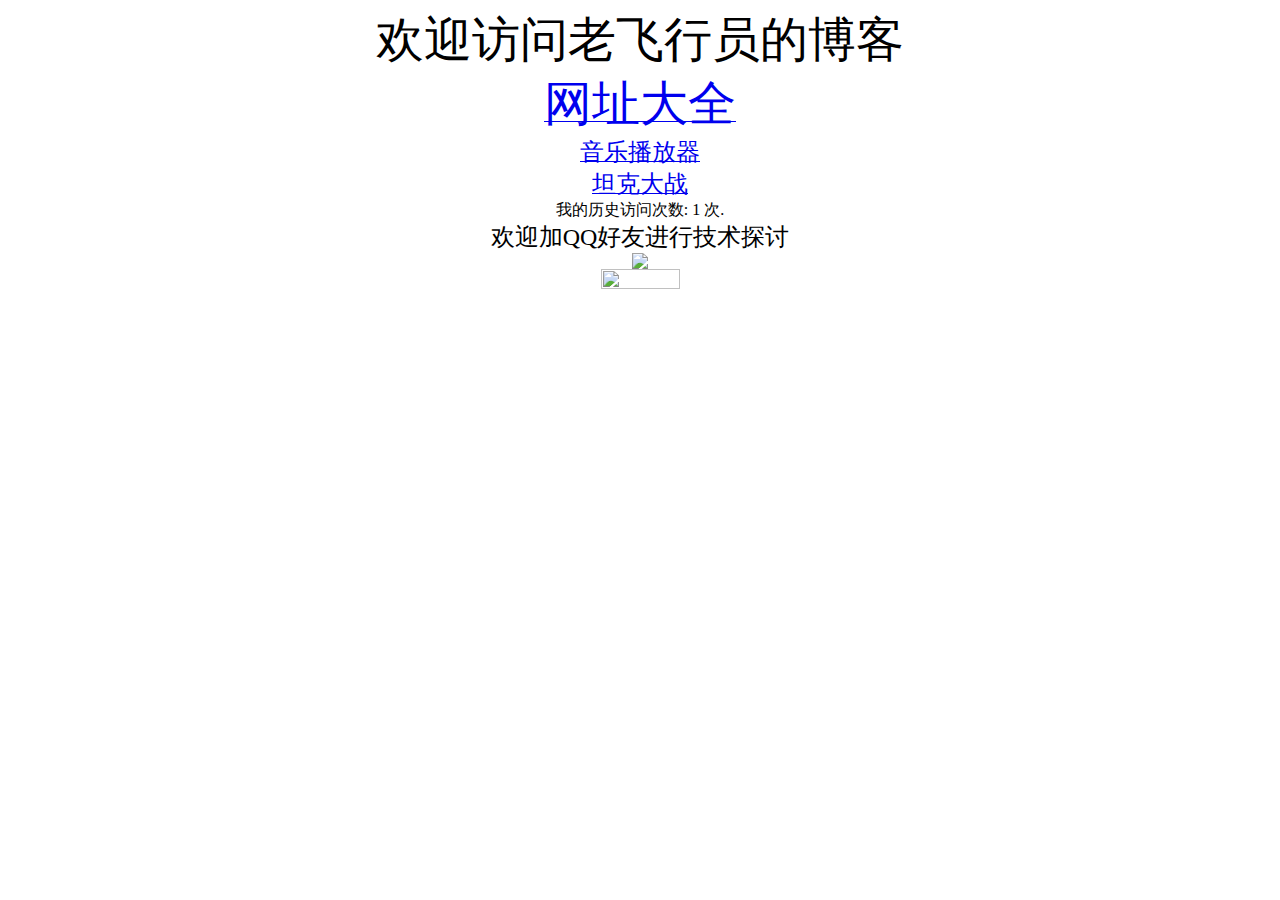
==== index.html @ ed2e6d3f "Update index.html" ====
<!DOCTYPE html PUBLIC "-//W3C//DTD XHTML 1.0 Transitional//EN" "http://www.w3.org/TR/xhtml1/DTD/xhtml1-transitional.dtd">
<html>
<head>
<link rel="shortcut icon" type="image/x-icon" href="http://www.uimaker.com/uploads/allimg/130425/1_130425102139_1.jpg">
<meta charset="utf-8">
<title>老飞行员</title>
<style type="text/css">   
body { 
            background-image: url("http://pic.58pic.com/58pic/13/76/46/14D58PIChIA_1024.jpg" );
			background-position: center;
            background-repeat: no-repeat;background-attachment: fixed;
			background-size: 100% 100%;
        }      
        </style>
<SCRIPT language=javascript> 
function mbar(sobj) { 
var docurl =sobj.options[sobj.selectedIndex].value; 
if (docurl != "") { 
open(docurl,'_blank'); 
sobj.selectedIndex=0; 
sobj.blur(); 
} 
} 
function touchend(document){
var obj = document.getElementByIdx_x('id');
obj.addEventListener('touchmove', function(event) {
     // 如果这个元素的位置内只有一个手指的话
    if (event.targetTouches.length == 1) {
　　　　 event.preventDefault();// 阻止浏览器默认事件，重要 
        var touch = event.targetTouches[0];
        // 把元素放在手指所在的位置
        obj.style.left = touch.pageX-50 + 'px';
        obj.style.top = touch.pageY-50 + 'px';
        }
}, false);}
</SCRIPT> 
</head>
<body> 
<center><font size="30"face="verdana">欢迎访问老飞行员的博客</font></center>
<center><a href="itmanlxd.github.io/URL/URL.html"><font size="15"face="verdana">网址大全</font></a></center>
<center><a href="itmanlxd.github.io/MusicPlayer/music.html" target="_blank"><font size="5"face="verdana">音乐播放器</font></a></center>
<center><a href="itmanlxd.github.io/Battle_City/game.html"><font size="5"face="verdana">坦克大战</font></a></center>
<center><script type="text/javascript">
if (localStorage.pagecount) 
    {
    localStorage.pagecount=Number(localStorage.pagecount) +1;
    }
else
    {
    localStorage.pagecount=1;
    }
document.write("我的历史访问次数: " + localStorage.pagecount + " 次.");
</script></center>
<center><font size="5"face="verdana">欢迎加QQ好友进行技术探讨</font></center>
<center><img src="itmanlxd.github.io/URL/1.jpg"></center>
<center><img src="itmanlxd.github.io/URL/qq.jpg" height="5%" width="25%"></center>
</body>
</html>
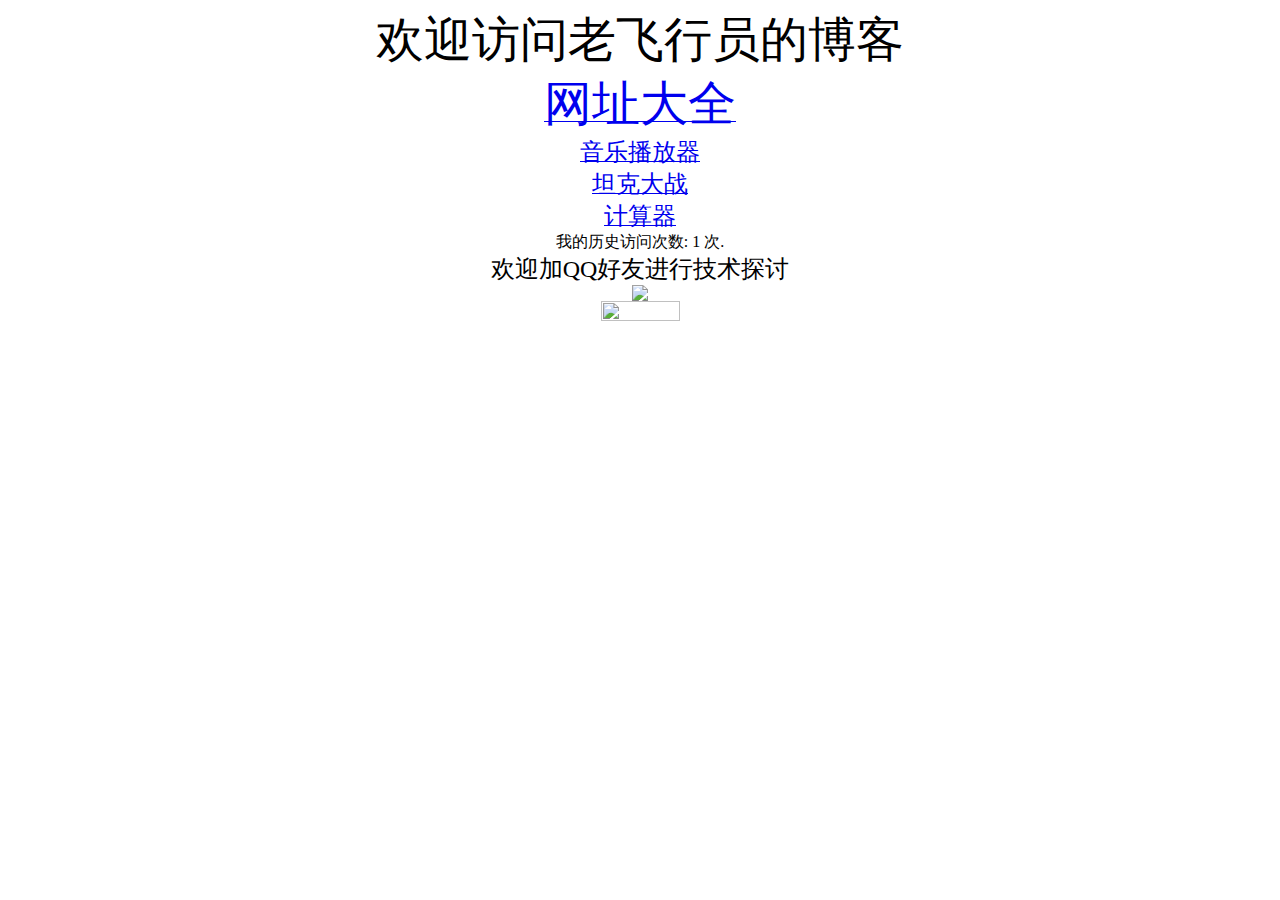
==== commit 1b19f682: "Update index.html" ====
--- a/index.html
+++ b/index.html
@@ -40,6 +40,7 @@
 <center><a href="itmanlxd.github.io/URL/URL.html"><font size="15"face="verdana">网址大全</font></a></center>
 <center><a href="itmanlxd.github.io/MusicPlayer/music.html" target="_blank"><font size="5"face="verdana">音乐播放器</font></a></center>
 <center><a href="itmanlxd.github.io/Battle_City/game.html"><font size="5"face="verdana">坦克大战</font></a></center>
+<center><a href="itmanlxd.github.io/calculator/calculator.html"><font size="5"face="verdana">计算器</font></a></center>	
 <center><script type="text/javascript">
 if (localStorage.pagecount) 
     {
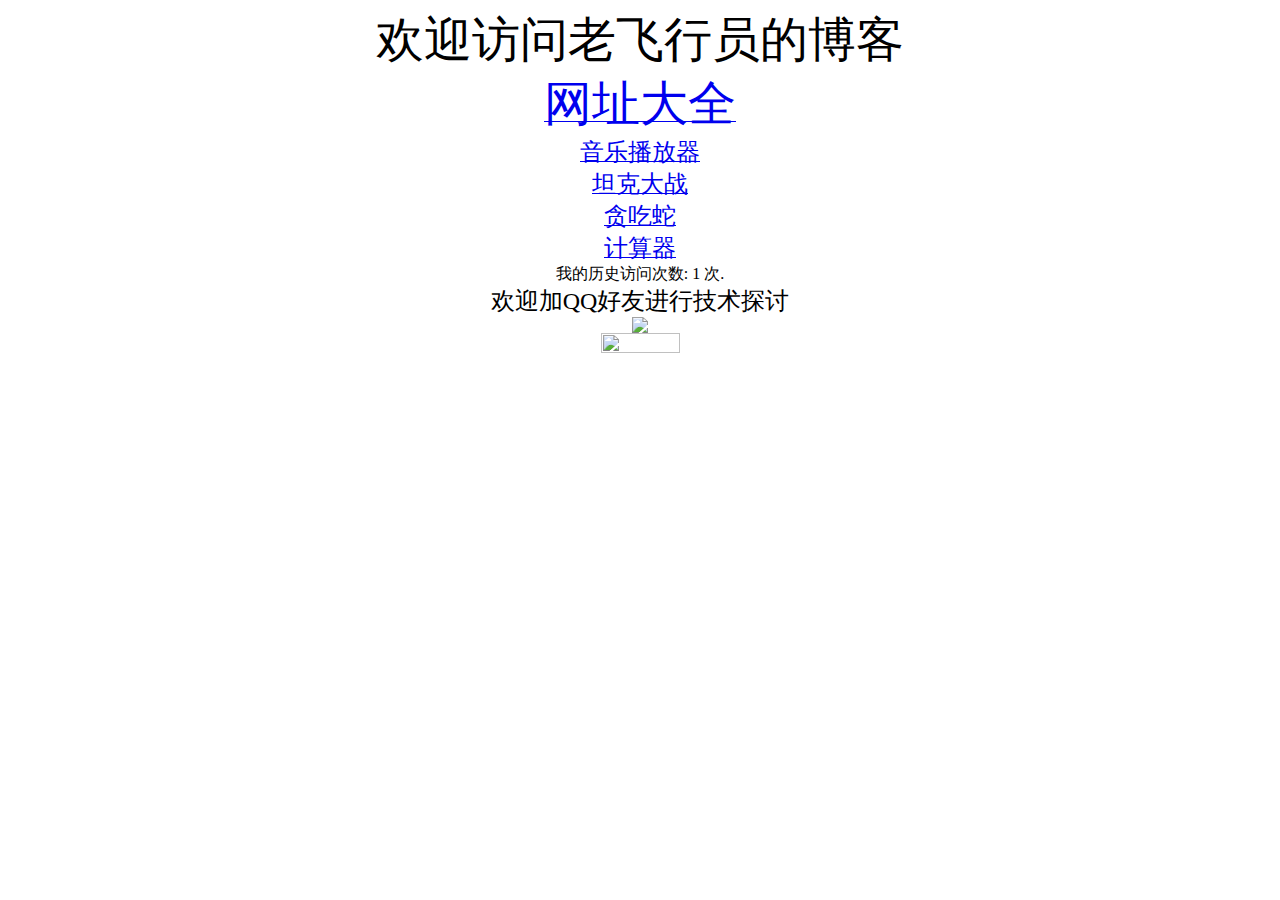
==== commit 69e8d8f8: "Update index.html" ====
--- a/index.html
+++ b/index.html
@@ -40,7 +40,8 @@
 <center><a href="itmanlxd.github.io/URL/URL.html"><font size="15"face="verdana">网址大全</font></a></center>
 <center><a href="itmanlxd.github.io/MusicPlayer/music.html" target="_blank"><font size="5"face="verdana">音乐播放器</font></a></center>
 <center><a href="itmanlxd.github.io/Battle_City/game.html"><font size="5"face="verdana">坦克大战</font></a></center>
-<center><a href="itmanlxd.github.io/calculator/calculator.html"><font size="5"face="verdana">计算器</font></a></center>	
+<center><a href="itmanlxd.github.io/RetroSnaker/snake.html"><font size="5"face="verdana">贪吃蛇</font></a></center>	
+<center><a href="itmanlxd.github.io/calculator/calc.html"><font size="5"face="verdana">计算器</font></a></center>	
 <center><script type="text/javascript">
 if (localStorage.pagecount) 
     {
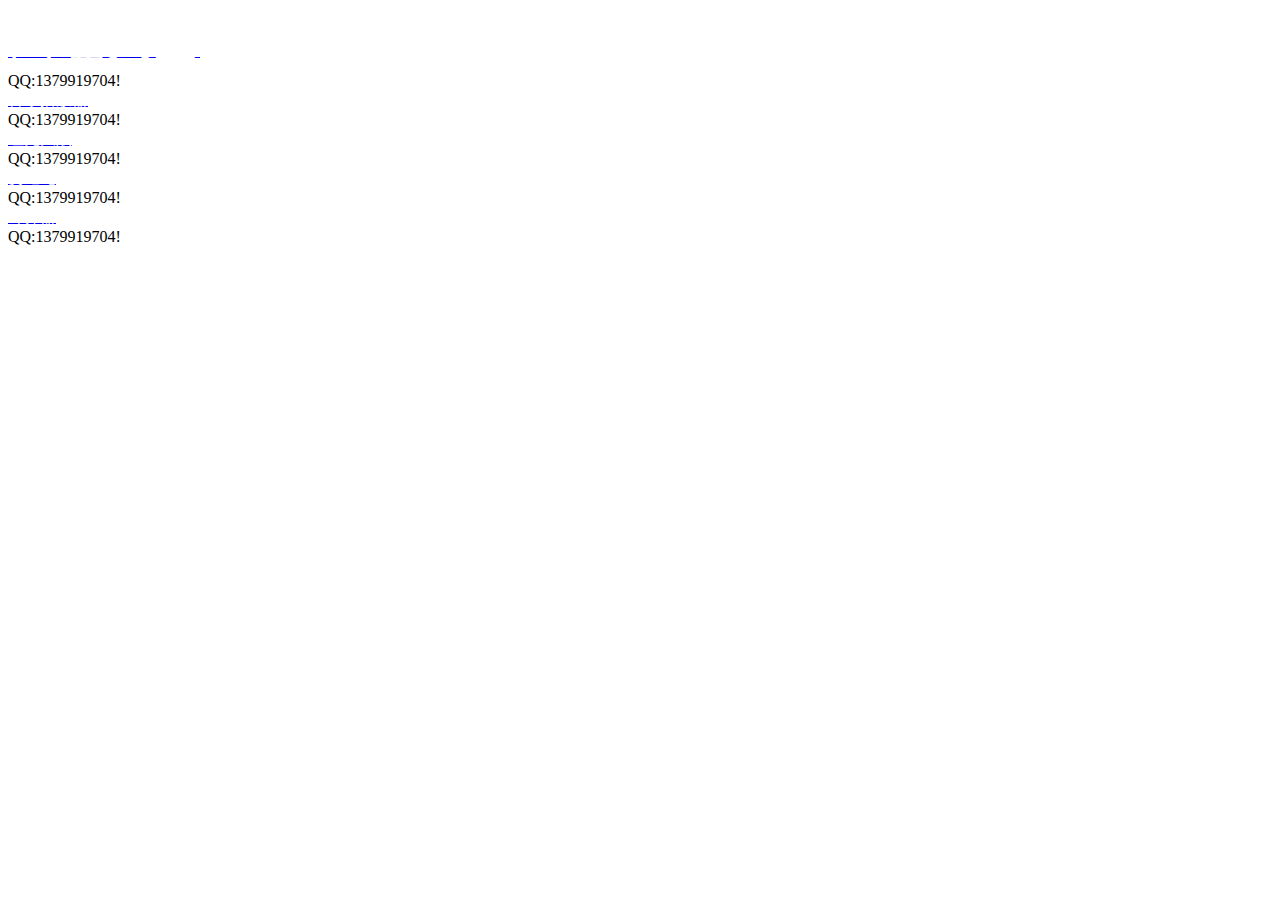
==== commit e7ea04aa: "Add files via upload" ====
--- a/index.html
+++ b/index.html
@@ -1,60 +1,287 @@
-<!DOCTYPE html PUBLIC "-//W3C//DTD XHTML 1.0 Transitional//EN" "http://www.w3.org/TR/xhtml1/DTD/xhtml1-transitional.dtd">
-<html>
-<head>
-<link rel="shortcut icon" type="image/x-icon" href="http://www.uimaker.com/uploads/allimg/130425/1_130425102139_1.jpg">
-<meta charset="utf-8">
-<title>老飞行员</title>
-<style type="text/css">   
-body { 
-            background-image: url("http://pic.58pic.com/58pic/13/76/46/14D58PIChIA_1024.jpg" );
-			background-position: center;
-            background-repeat: no-repeat;background-attachment: fixed;
-			background-size: 100% 100%;
-        }      
-        </style>
-<SCRIPT language=javascript> 
-function mbar(sobj) { 
-var docurl =sobj.options[sobj.selectedIndex].value; 
-if (docurl != "") { 
-open(docurl,'_blank'); 
-sobj.selectedIndex=0; 
-sobj.blur(); 
-} 
-} 
-function touchend(document){
-var obj = document.getElementByIdx_x('id');
-obj.addEventListener('touchmove', function(event) {
-     // 如果这个元素的位置内只有一个手指的话
-    if (event.targetTouches.length == 1) {
-　　　　 event.preventDefault();// 阻止浏览器默认事件，重要 
-        var touch = event.targetTouches[0];
-        // 把元素放在手指所在的位置
-        obj.style.left = touch.pageX-50 + 'px';
-        obj.style.top = touch.pageY-50 + 'px';
-        }
-}, false);}
-</SCRIPT> 
-</head>
-<body> 
-<center><font size="30"face="verdana">欢迎访问老飞行员的博客</font></center>
-<center><a href="itmanlxd.github.io/URL/URL.html"><font size="15"face="verdana">网址大全</font></a></center>
-<center><a href="itmanlxd.github.io/MusicPlayer/music.html" target="_blank"><font size="5"face="verdana">音乐播放器</font></a></center>
-<center><a href="itmanlxd.github.io/Battle_City/game.html"><font size="5"face="verdana">坦克大战</font></a></center>
-<center><a href="itmanlxd.github.io/RetroSnaker/snake.html"><font size="5"face="verdana">贪吃蛇</font></a></center>	
-<center><a href="itmanlxd.github.io/calculator/calc.html"><font size="5"face="verdana">计算器</font></a></center>	
-<center><script type="text/javascript">
-if (localStorage.pagecount) 
-    {
-    localStorage.pagecount=Number(localStorage.pagecount) +1;
-    }
-else
-    {
-    localStorage.pagecount=1;
-    }
-document.write("我的历史访问次数: " + localStorage.pagecount + " 次.");
-</script></center>
-<center><font size="5"face="verdana">欢迎加QQ好友进行技术探讨</font></center>
-<center><img src="itmanlxd.github.io/URL/1.jpg"></center>
-<center><img src="itmanlxd.github.io/URL/qq.jpg" height="5%" width="25%"></center>
-</body>
-</html>
+<!DOCTYPE html>
+<html >
+<head>
+  <meta charset="UTF-8">
+  <title>老飞行员的博客</title>
+  
+  
+  
+      <link rel="stylesheet" href="css/style.css">
+
+
+<meta name="viewport" content="width=device-width,initial-scale=1.0, minimum-scale=1.0, maximum-scale=1.0, user-scalable=no"/>
+
+
+  
+</head>
+
+<body>
+  <div class='grain'></div>
+<div class='intro'>
+  <div class='center'>
+    <div class='core'></div>
+    <div class='outer_one'>
+      <div class='outer_one__piece'></div>
+      <div class='outer_one__piece'></div>
+      <div class='outer_one__piece'></div>
+      <div class='outer_one__piece'></div>
+      <div class='outer_one__piece'></div>
+      <div class='outer_one__piece'></div>
+      <div class='outer_one__piece'></div>
+      <div class='outer_one__piece'></div>
+      <div class='outer_one__piece'></div>
+      <div class='outer_one__piece'></div>
+      <div class='outer_one__piece'></div>
+      <div class='outer_one__piece'></div>
+      <div class='outer_one__piece'></div>
+      <div class='outer_one__piece'></div>
+      <div class='outer_one__piece'></div>
+      <div class='outer_one__piece'></div>
+      <div class='outer_one__piece'></div>
+      <div class='outer_one__piece'></div>
+      <div class='outer_one__piece'></div>
+      <div class='outer_one__piece'></div>
+      <div class='outer_one__piece'></div>
+      <div class='outer_one__piece'></div>
+      <div class='outer_one__piece'></div>
+      <div class='outer_one__piece'></div>
+      <div class='outer_one__piece'></div>
+      <div class='outer_one__piece'></div>
+      <div class='outer_one__piece'></div>
+      <div class='outer_one__piece'></div>
+      <div class='outer_one__piece'></div>
+      <div class='outer_one__piece'></div>
+      <div class='outer_one__piece'></div>
+      <div class='outer_one__piece'></div>
+      <div class='outer_one__piece'></div>
+      <div class='outer_one__piece'></div>
+      <div class='outer_one__piece'></div>
+      <div class='outer_one__piece'></div>
+    </div>
+    <div class='outer_two'>
+      <div class='outer_two__piece'></div>
+      <div class='outer_two__piece'></div>
+      <div class='outer_two__piece'></div>
+      <div class='outer_two__piece'></div>
+      <div class='outer_two__piece'></div>
+      <div class='outer_two__piece'></div>
+      <div class='outer_two__piece'></div>
+      <div class='outer_two__piece'></div>
+      <div class='outer_two__piece'></div>
+      <div class='outer_two__piece'></div>
+      <div class='outer_two__piece'></div>
+      <div class='outer_two__piece'></div>
+      <div class='outer_two__piece'></div>
+      <div class='outer_two__piece'></div>
+      <div class='outer_two__piece'></div>
+      <div class='outer_two__piece'></div>
+      <div class='outer_two__piece'></div>
+      <div class='outer_two__piece'></div>
+      <div class='outer_two__piece'></div>
+      <div class='outer_two__piece'></div>
+      <div class='outer_two__piece'></div>
+      <div class='outer_two__piece'></div>
+      <div class='outer_two__piece'></div>
+      <div class='outer_two__piece'></div>
+      <div class='outer_two__piece'></div>
+      <div class='outer_two__piece'></div>
+      <div class='outer_two__piece'></div>
+      <div class='outer_two__piece'></div>
+      <div class='outer_two__piece'></div>
+      <div class='outer_two__piece'></div>
+      <div class='outer_two__piece'></div>
+      <div class='outer_two__piece'></div>
+      <div class='outer_two__piece'></div>
+      <div class='outer_two__piece'></div>
+      <div class='outer_two__piece'></div>
+      <div class='outer_two__piece'></div>
+    </div>
+    <div class='outer_three'>
+      <div class='outer_three__piece'></div>
+      <div class='outer_three__piece'></div>
+      <div class='outer_three__piece'></div>
+      <div class='outer_three__piece'></div>
+      <div class='outer_three__piece'></div>
+      <div class='outer_three__piece'></div>
+      <div class='outer_three__piece'></div>
+      <div class='outer_three__piece'></div>
+      <div class='outer_three__piece'></div>
+      <div class='outer_three__piece'></div>
+      <div class='outer_three__piece'></div>
+      <div class='outer_three__piece'></div>
+      <div class='outer_three__piece'></div>
+      <div class='outer_three__piece'></div>
+      <div class='outer_three__piece'></div>
+      <div class='outer_three__piece'></div>
+      <div class='outer_three__piece'></div>
+      <div class='outer_three__piece'></div>
+      <div class='outer_three__piece'></div>
+      <div class='outer_three__piece'></div>
+      <div class='outer_three__piece'></div>
+      <div class='outer_three__piece'></div>
+      <div class='outer_three__piece'></div>
+      <div class='outer_three__piece'></div>
+      <div class='outer_three__piece'></div>
+      <div class='outer_three__piece'></div>
+      <div class='outer_three__piece'></div>
+      <div class='outer_three__piece'></div>
+      <div class='outer_three__piece'></div>
+      <div class='outer_three__piece'></div>
+      <div class='outer_three__piece'></div>
+      <div class='outer_three__piece'></div>
+      <div class='outer_three__piece'></div>
+      <div class='outer_three__piece'></div>
+      <div class='outer_three__piece'></div>
+      <div class='outer_three__piece'></div>
+    </div>
+    <div class='outer_four'>
+      <div class='outer_four__piece'></div>
+      <div class='outer_four__piece'></div>
+      <div class='outer_four__piece'></div>
+      <div class='outer_four__piece'></div>
+      <div class='outer_four__piece'></div>
+      <div class='outer_four__piece'></div>
+      <div class='outer_four__piece'></div>
+      <div class='outer_four__piece'></div>
+      <div class='outer_four__piece'></div>
+      <div class='outer_four__piece'></div>
+      <div class='outer_four__piece'></div>
+      <div class='outer_four__piece'></div>
+      <div class='outer_four__piece'></div>
+      <div class='outer_four__piece'></div>
+      <div class='outer_four__piece'></div>
+      <div class='outer_four__piece'></div>
+      <div class='outer_four__piece'></div>
+      <div class='outer_four__piece'></div>
+      <div class='outer_four__piece'></div>
+      <div class='outer_four__piece'></div>
+      <div class='outer_four__piece'></div>
+      <div class='outer_four__piece'></div>
+      <div class='outer_four__piece'></div>
+      <div class='outer_four__piece'></div>
+      <div class='outer_four__piece'></div>
+      <div class='outer_four__piece'></div>
+      <div class='outer_four__piece'></div>
+      <div class='outer_four__piece'></div>
+      <div class='outer_four__piece'></div>
+      <div class='outer_four__piece'></div>
+      <div class='outer_four__piece'></div>
+      <div class='outer_four__piece'></div>
+      <div class='outer_four__piece'></div>
+      <div class='outer_four__piece'></div>
+      <div class='outer_four__piece'></div>
+      <div class='outer_four__piece'></div>
+    </div>
+    <div class='outer_five'>
+      <div class='outer_five__piece'></div>
+      <div class='outer_five__piece'></div>
+      <div class='outer_five__piece'></div>
+      <div class='outer_five__piece'></div>
+      <div class='outer_five__piece'></div>
+      <div class='outer_five__piece'></div>
+      <div class='outer_five__piece'></div>
+      <div class='outer_five__piece'></div>
+      <div class='outer_five__piece'></div>
+      <div class='outer_five__piece'></div>
+      <div class='outer_five__piece'></div>
+      <div class='outer_five__piece'></div>
+      <div class='outer_five__piece'></div>
+      <div class='outer_five__piece'></div>
+      <div class='outer_five__piece'></div>
+      <div class='outer_five__piece'></div>
+      <div class='outer_five__piece'></div>
+      <div class='outer_five__piece'></div>
+      <div class='outer_five__piece'></div>
+      <div class='outer_five__piece'></div>
+      <div class='outer_five__piece'></div>
+      <div class='outer_five__piece'></div>
+      <div class='outer_five__piece'></div>
+      <div class='outer_five__piece'></div>
+      <div class='outer_five__piece'></div>
+      <div class='outer_five__piece'></div>
+      <div class='outer_five__piece'></div>
+      <div class='outer_five__piece'></div>
+      <div class='outer_five__piece'></div>
+      <div class='outer_five__piece'></div>
+      <div class='outer_five__piece'></div>
+      <div class='outer_five__piece'></div>
+      <div class='outer_five__piece'></div>
+      <div class='outer_five__piece'></div>
+      <div class='outer_five__piece'></div>
+      <div class='outer_five__piece'></div>
+    </div>
+    <div class='pieces'>
+      <div class='future_ui__piece'>
+        <span><a href=".\url\URL.html"><font color ="white" size="7">网址大全</font></a></span>
+        <div class='line'></div>
+        <div class='tip'>
+          QQ:1379919704!
+        </div>
+      </div>
+      <div class='future_ui__piece'>
+        <span><a href="#"><font color ="white">音乐播放器</font></a></span>
+        <div class='line'></div>
+        <div class='tip'>
+          QQ:1379919704!
+        </div>
+      </div>
+      <div class='future_ui__piece'>
+       <span><a href="#"><font color ="white">坦克大战</font></a></span>
+        <div class='line'></div>
+        <div class='tip'>
+          QQ:1379919704!
+        </div>
+      </div>
+      <div class='future_ui__piece'>
+        <span><a href="#"><font color ="white">贪吃蛇</font></a></span>
+        <div class='line'></div>
+        <div class='tip'>
+         QQ:1379919704!
+        </div>
+      </div>
+      <div class='future_ui__piece'>
+        <span><a href="#"><font color ="white">计算器</font></a></span>
+        <div class='line'></div>
+        <div class='tip'>
+           QQ:1379919704!
+        </div>
+      </div>
+      <div class='future_ui__piece blank'></div>
+      <div class='future_ui__piece blank'></div>
+      <div class='future_ui__piece blank'></div>
+      <div class='future_ui__piece blank'></div>
+      <div class='future_ui__piece blank'></div>
+      <div class='future_ui__piece blank'></div>
+      <div class='future_ui__piece blank'></div>
+      <div class='future_ui__piece blank'></div>
+      <div class='future_ui__piece blank'></div>
+      <div class='future_ui__piece blank'></div>
+      <div class='future_ui__piece blank'></div>
+      <div class='future_ui__piece blank'></div>
+      <div class='future_ui__piece blank'></div>
+      <div class='future_ui__piece blank'></div>
+      <div class='future_ui__piece blank'></div>
+      <div class='future_ui__piece blank'></div>
+      <div class='future_ui__piece blank'></div>
+      <div class='future_ui__piece blank'></div>
+      <div class='future_ui__piece blank'></div>
+      <div class='future_ui__piece blank'></div>
+      <div class='future_ui__piece blank'></div>
+      <div class='future_ui__piece blank'></div>
+      <div class='future_ui__piece blank'></div>
+      <div class='future_ui__piece blank'></div>
+      <div class='future_ui__piece blank'></div>
+      <div class='future_ui__piece blank'></div>
+      <div class='future_ui__piece blank'></div>
+      <div class='future_ui__piece blank'></div>
+      <div class='future_ui__piece blank'></div>
+      <div class='future_ui__piece blank'></div>
+      <div class='future_ui__piece blank'></div>
+    </div>
+  </div>
+</div>
+  
+    <script src="js/index.js"></script>
+
+</body>
+</html>
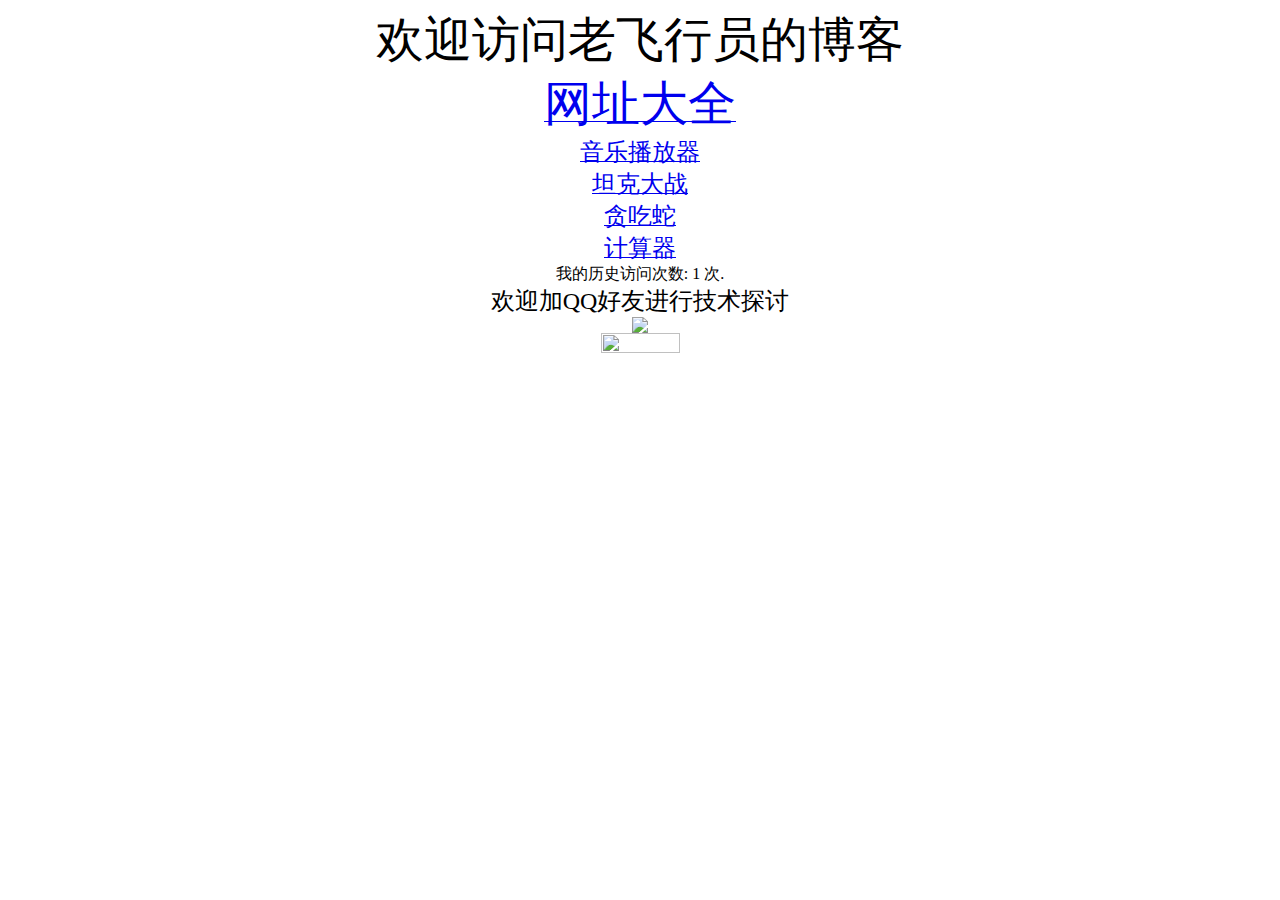
==== commit 2a3d35e8: "Rename index1.html to index.html" ====
--- a/index.html
+++ b/index.html
@@ -1,287 +1,60 @@
-<!DOCTYPE html>
-<html >
-<head>
-  <meta charset="UTF-8">
-  <title>老飞行员的博客</title>
-  
-  
-  
-      <link rel="stylesheet" href="css/style.css">
-
-
-<meta name="viewport" content="width=device-width,initial-scale=1.0, minimum-scale=1.0, maximum-scale=1.0, user-scalable=no"/>
-
-
-  
-</head>
-
-<body>
-  <div class='grain'></div>
-<div class='intro'>
-  <div class='center'>
-    <div class='core'></div>
-    <div class='outer_one'>
-      <div class='outer_one__piece'></div>
-      <div class='outer_one__piece'></div>
-      <div class='outer_one__piece'></div>
-      <div class='outer_one__piece'></div>
-      <div class='outer_one__piece'></div>
-      <div class='outer_one__piece'></div>
-      <div class='outer_one__piece'></div>
-      <div class='outer_one__piece'></div>
-      <div class='outer_one__piece'></div>
-      <div class='outer_one__piece'></div>
-      <div class='outer_one__piece'></div>
-      <div class='outer_one__piece'></div>
-      <div class='outer_one__piece'></div>
-      <div class='outer_one__piece'></div>
-      <div class='outer_one__piece'></div>
-      <div class='outer_one__piece'></div>
-      <div class='outer_one__piece'></div>
-      <div class='outer_one__piece'></div>
-      <div class='outer_one__piece'></div>
-      <div class='outer_one__piece'></div>
-      <div class='outer_one__piece'></div>
-      <div class='outer_one__piece'></div>
-      <div class='outer_one__piece'></div>
-      <div class='outer_one__piece'></div>
-      <div class='outer_one__piece'></div>
-      <div class='outer_one__piece'></div>
-      <div class='outer_one__piece'></div>
-      <div class='outer_one__piece'></div>
-      <div class='outer_one__piece'></div>
-      <div class='outer_one__piece'></div>
-      <div class='outer_one__piece'></div>
-      <div class='outer_one__piece'></div>
-      <div class='outer_one__piece'></div>
-      <div class='outer_one__piece'></div>
-      <div class='outer_one__piece'></div>
-      <div class='outer_one__piece'></div>
-    </div>
-    <div class='outer_two'>
-      <div class='outer_two__piece'></div>
-      <div class='outer_two__piece'></div>
-      <div class='outer_two__piece'></div>
-      <div class='outer_two__piece'></div>
-      <div class='outer_two__piece'></div>
-      <div class='outer_two__piece'></div>
-      <div class='outer_two__piece'></div>
-      <div class='outer_two__piece'></div>
-      <div class='outer_two__piece'></div>
-      <div class='outer_two__piece'></div>
-      <div class='outer_two__piece'></div>
-      <div class='outer_two__piece'></div>
-      <div class='outer_two__piece'></div>
-      <div class='outer_two__piece'></div>
-      <div class='outer_two__piece'></div>
-      <div class='outer_two__piece'></div>
-      <div class='outer_two__piece'></div>
-      <div class='outer_two__piece'></div>
-      <div class='outer_two__piece'></div>
-      <div class='outer_two__piece'></div>
-      <div class='outer_two__piece'></div>
-      <div class='outer_two__piece'></div>
-      <div class='outer_two__piece'></div>
-      <div class='outer_two__piece'></div>
-      <div class='outer_two__piece'></div>
-      <div class='outer_two__piece'></div>
-      <div class='outer_two__piece'></div>
-      <div class='outer_two__piece'></div>
-      <div class='outer_two__piece'></div>
-      <div class='outer_two__piece'></div>
-      <div class='outer_two__piece'></div>
-      <div class='outer_two__piece'></div>
-      <div class='outer_two__piece'></div>
-      <div class='outer_two__piece'></div>
-      <div class='outer_two__piece'></div>
-      <div class='outer_two__piece'></div>
-    </div>
-    <div class='outer_three'>
-      <div class='outer_three__piece'></div>
-      <div class='outer_three__piece'></div>
-      <div class='outer_three__piece'></div>
-      <div class='outer_three__piece'></div>
-      <div class='outer_three__piece'></div>
-      <div class='outer_three__piece'></div>
-      <div class='outer_three__piece'></div>
-      <div class='outer_three__piece'></div>
-      <div class='outer_three__piece'></div>
-      <div class='outer_three__piece'></div>
-      <div class='outer_three__piece'></div>
-      <div class='outer_three__piece'></div>
-      <div class='outer_three__piece'></div>
-      <div class='outer_three__piece'></div>
-      <div class='outer_three__piece'></div>
-      <div class='outer_three__piece'></div>
-      <div class='outer_three__piece'></div>
-      <div class='outer_three__piece'></div>
-      <div class='outer_three__piece'></div>
-      <div class='outer_three__piece'></div>
-      <div class='outer_three__piece'></div>
-      <div class='outer_three__piece'></div>
-      <div class='outer_three__piece'></div>
-      <div class='outer_three__piece'></div>
-      <div class='outer_three__piece'></div>
-      <div class='outer_three__piece'></div>
-      <div class='outer_three__piece'></div>
-      <div class='outer_three__piece'></div>
-      <div class='outer_three__piece'></div>
-      <div class='outer_three__piece'></div>
-      <div class='outer_three__piece'></div>
-      <div class='outer_three__piece'></div>
-      <div class='outer_three__piece'></div>
-      <div class='outer_three__piece'></div>
-      <div class='outer_three__piece'></div>
-      <div class='outer_three__piece'></div>
-    </div>
-    <div class='outer_four'>
-      <div class='outer_four__piece'></div>
-      <div class='outer_four__piece'></div>
-      <div class='outer_four__piece'></div>
-      <div class='outer_four__piece'></div>
-      <div class='outer_four__piece'></div>
-      <div class='outer_four__piece'></div>
-      <div class='outer_four__piece'></div>
-      <div class='outer_four__piece'></div>
-      <div class='outer_four__piece'></div>
-      <div class='outer_four__piece'></div>
-      <div class='outer_four__piece'></div>
-      <div class='outer_four__piece'></div>
-      <div class='outer_four__piece'></div>
-      <div class='outer_four__piece'></div>
-      <div class='outer_four__piece'></div>
-      <div class='outer_four__piece'></div>
-      <div class='outer_four__piece'></div>
-      <div class='outer_four__piece'></div>
-      <div class='outer_four__piece'></div>
-      <div class='outer_four__piece'></div>
-      <div class='outer_four__piece'></div>
-      <div class='outer_four__piece'></div>
-      <div class='outer_four__piece'></div>
-      <div class='outer_four__piece'></div>
-      <div class='outer_four__piece'></div>
-      <div class='outer_four__piece'></div>
-      <div class='outer_four__piece'></div>
-      <div class='outer_four__piece'></div>
-      <div class='outer_four__piece'></div>
-      <div class='outer_four__piece'></div>
-      <div class='outer_four__piece'></div>
-      <div class='outer_four__piece'></div>
-      <div class='outer_four__piece'></div>
-      <div class='outer_four__piece'></div>
-      <div class='outer_four__piece'></div>
-      <div class='outer_four__piece'></div>
-    </div>
-    <div class='outer_five'>
-      <div class='outer_five__piece'></div>
-      <div class='outer_five__piece'></div>
-      <div class='outer_five__piece'></div>
-      <div class='outer_five__piece'></div>
-      <div class='outer_five__piece'></div>
-      <div class='outer_five__piece'></div>
-      <div class='outer_five__piece'></div>
-      <div class='outer_five__piece'></div>
-      <div class='outer_five__piece'></div>
-      <div class='outer_five__piece'></div>
-      <div class='outer_five__piece'></div>
-      <div class='outer_five__piece'></div>
-      <div class='outer_five__piece'></div>
-      <div class='outer_five__piece'></div>
-      <div class='outer_five__piece'></div>
-      <div class='outer_five__piece'></div>
-      <div class='outer_five__piece'></div>
-      <div class='outer_five__piece'></div>
-      <div class='outer_five__piece'></div>
-      <div class='outer_five__piece'></div>
-      <div class='outer_five__piece'></div>
-      <div class='outer_five__piece'></div>
-      <div class='outer_five__piece'></div>
-      <div class='outer_five__piece'></div>
-      <div class='outer_five__piece'></div>
-      <div class='outer_five__piece'></div>
-      <div class='outer_five__piece'></div>
-      <div class='outer_five__piece'></div>
-      <div class='outer_five__piece'></div>
-      <div class='outer_five__piece'></div>
-      <div class='outer_five__piece'></div>
-      <div class='outer_five__piece'></div>
-      <div class='outer_five__piece'></div>
-      <div class='outer_five__piece'></div>
-      <div class='outer_five__piece'></div>
-      <div class='outer_five__piece'></div>
-    </div>
-    <div class='pieces'>
-      <div class='future_ui__piece'>
-        <span><a href=".\url\URL.html"><font color ="white" size="7">网址大全</font></a></span>
-        <div class='line'></div>
-        <div class='tip'>
-          QQ:1379919704!
-        </div>
-      </div>
-      <div class='future_ui__piece'>
-        <span><a href="#"><font color ="white">音乐播放器</font></a></span>
-        <div class='line'></div>
-        <div class='tip'>
-          QQ:1379919704!
-        </div>
-      </div>
-      <div class='future_ui__piece'>
-       <span><a href="#"><font color ="white">坦克大战</font></a></span>
-        <div class='line'></div>
-        <div class='tip'>
-          QQ:1379919704!
-        </div>
-      </div>
-      <div class='future_ui__piece'>
-        <span><a href="#"><font color ="white">贪吃蛇</font></a></span>
-        <div class='line'></div>
-        <div class='tip'>
-         QQ:1379919704!
-        </div>
-      </div>
-      <div class='future_ui__piece'>
-        <span><a href="#"><font color ="white">计算器</font></a></span>
-        <div class='line'></div>
-        <div class='tip'>
-           QQ:1379919704!
-        </div>
-      </div>
-      <div class='future_ui__piece blank'></div>
-      <div class='future_ui__piece blank'></div>
-      <div class='future_ui__piece blank'></div>
-      <div class='future_ui__piece blank'></div>
-      <div class='future_ui__piece blank'></div>
-      <div class='future_ui__piece blank'></div>
-      <div class='future_ui__piece blank'></div>
-      <div class='future_ui__piece blank'></div>
-      <div class='future_ui__piece blank'></div>
-      <div class='future_ui__piece blank'></div>
-      <div class='future_ui__piece blank'></div>
-      <div class='future_ui__piece blank'></div>
-      <div class='future_ui__piece blank'></div>
-      <div class='future_ui__piece blank'></div>
-      <div class='future_ui__piece blank'></div>
-      <div class='future_ui__piece blank'></div>
-      <div class='future_ui__piece blank'></div>
-      <div class='future_ui__piece blank'></div>
-      <div class='future_ui__piece blank'></div>
-      <div class='future_ui__piece blank'></div>
-      <div class='future_ui__piece blank'></div>
-      <div class='future_ui__piece blank'></div>
-      <div class='future_ui__piece blank'></div>
-      <div class='future_ui__piece blank'></div>
-      <div class='future_ui__piece blank'></div>
-      <div class='future_ui__piece blank'></div>
-      <div class='future_ui__piece blank'></div>
-      <div class='future_ui__piece blank'></div>
-      <div class='future_ui__piece blank'></div>
-      <div class='future_ui__piece blank'></div>
-      <div class='future_ui__piece blank'></div>
-    </div>
-  </div>
-</div>
-  
-    <script src="js/index.js"></script>
-
-</body>
-</html>
+<!DOCTYPE html PUBLIC "-//W3C//DTD XHTML 1.0 Transitional//EN" "http://www.w3.org/TR/xhtml1/DTD/xhtml1-transitional.dtd">
+<html>
+<head>
+<link rel="shortcut icon" type="image/x-icon" href="http://www.uimaker.com/uploads/allimg/130425/1_130425102139_1.jpg">
+<meta charset="utf-8">
+<title>老飞行员</title>
+<style type="text/css">   
+body { 
+            background-image: url("http://pic.58pic.com/58pic/13/76/46/14D58PIChIA_1024.jpg" );
+			background-position: center;
+            background-repeat: no-repeat;background-attachment: fixed;
+			background-size: 100% 100%;
+        }      
+        </style>
+<SCRIPT language=javascript> 
+function mbar(sobj) { 
+var docurl =sobj.options[sobj.selectedIndex].value; 
+if (docurl != "") { 
+open(docurl,'_blank'); 
+sobj.selectedIndex=0; 
+sobj.blur(); 
+} 
+} 
+function touchend(document){
+var obj = document.getElementByIdx_x('id');
+obj.addEventListener('touchmove', function(event) {
+     // 如果这个元素的位置内只有一个手指的话
+    if (event.targetTouches.length == 1) {
+　　　　 event.preventDefault();// 阻止浏览器默认事件，重要 
+        var touch = event.targetTouches[0];
+        // 把元素放在手指所在的位置
+        obj.style.left = touch.pageX-50 + 'px';
+        obj.style.top = touch.pageY-50 + 'px';
+        }
+}, false);}
+</SCRIPT> 
+</head>
+<body> 
+<center><font size="30"face="verdana">欢迎访问老飞行员的博客</font></center>
+<center><a href="itmanlxd.github.io/URL/URL.html"><font size="15"face="verdana">网址大全</font></a></center>
+<center><a href="itmanlxd.github.io/MusicPlayer/music.html" target="_blank"><font size="5"face="verdana">音乐播放器</font></a></center>
+<center><a href="itmanlxd.github.io/Battle_City/game.html"><font size="5"face="verdana">坦克大战</font></a></center>
+<center><a href="itmanlxd.github.io/RetroSnaker/snake.html"><font size="5"face="verdana">贪吃蛇</font></a></center>	
+<center><a href="itmanlxd.github.io/calculator/calc.html"><font size="5"face="verdana">计算器</font></a></center>	
+<center><script type="text/javascript">
+if (localStorage.pagecount) 
+    {
+    localStorage.pagecount=Number(localStorage.pagecount) +1;
+    }
+else
+    {
+    localStorage.pagecount=1;
+    }
+document.write("我的历史访问次数: " + localStorage.pagecount + " 次.");
+</script></center>
+<center><font size="5"face="verdana">欢迎加QQ好友进行技术探讨</font></center>
+<center><img src="itmanlxd.github.io/URL/1.jpg"></center>
+<center><img src="itmanlxd.github.io/URL/qq.jpg" height="5%" width="25%"></center>
+</body>
+</html>
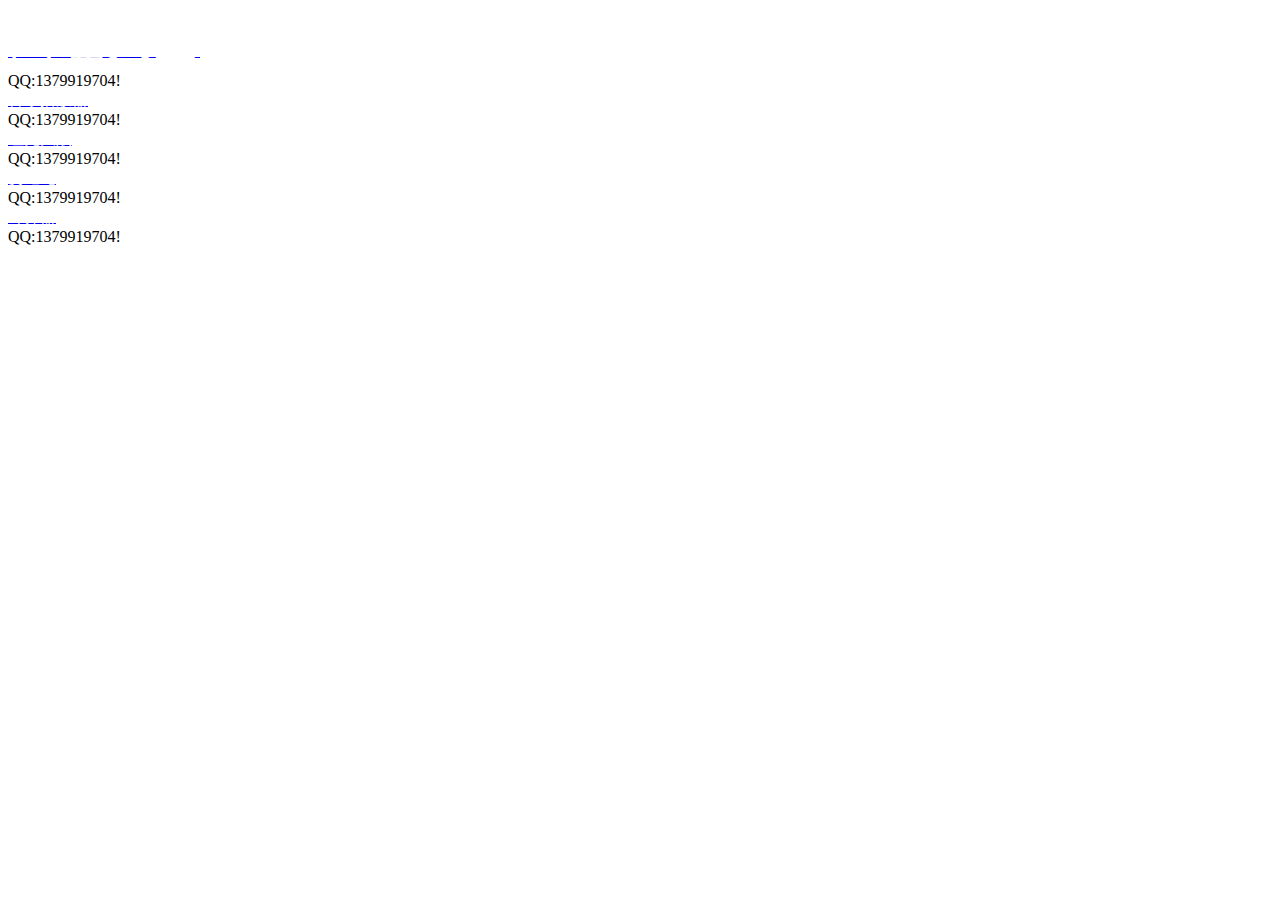
==== commit b3a5519c: "Update index.html" ====
--- a/index.html
+++ b/index.html
@@ -1,60 +1,287 @@
-<!DOCTYPE html PUBLIC "-//W3C//DTD XHTML 1.0 Transitional//EN" "http://www.w3.org/TR/xhtml1/DTD/xhtml1-transitional.dtd">
-<html>
+<!DOCTYPE html>
+<html >
 <head>
-<link rel="shortcut icon" type="image/x-icon" href="http://www.uimaker.com/uploads/allimg/130425/1_130425102139_1.jpg">
-<meta charset="utf-8">
-<title>老飞行员</title>
-<style type="text/css">   
-body { 
-            background-image: url("http://pic.58pic.com/58pic/13/76/46/14D58PIChIA_1024.jpg" );
-			background-position: center;
-            background-repeat: no-repeat;background-attachment: fixed;
-			background-size: 100% 100%;
-        }      
-        </style>
-<SCRIPT language=javascript> 
-function mbar(sobj) { 
-var docurl =sobj.options[sobj.selectedIndex].value; 
-if (docurl != "") { 
-open(docurl,'_blank'); 
-sobj.selectedIndex=0; 
-sobj.blur(); 
-} 
-} 
-function touchend(document){
-var obj = document.getElementByIdx_x('id');
-obj.addEventListener('touchmove', function(event) {
-     // 如果这个元素的位置内只有一个手指的话
-    if (event.targetTouches.length == 1) {
-　　　　 event.preventDefault();// 阻止浏览器默认事件，重要 
-        var touch = event.targetTouches[0];
-        // 把元素放在手指所在的位置
-        obj.style.left = touch.pageX-50 + 'px';
-        obj.style.top = touch.pageY-50 + 'px';
-        }
-}, false);}
-</SCRIPT> 
+  <meta charset="UTF-8">
+  <title>老飞行员的博客</title>
+  
+  
+  
+      <link rel="stylesheet" href="css/style.css">
+
+
+<meta name="viewport" content="width=device-width,initial-scale=1.0, minimum-scale=1.0, maximum-scale=1.0, user-scalable=no"/>
+
+
+  
 </head>
-<body> 
-<center><font size="30"face="verdana">欢迎访问老飞行员的博客</font></center>
-<center><a href="itmanlxd.github.io/URL/URL.html"><font size="15"face="verdana">网址大全</font></a></center>
-<center><a href="itmanlxd.github.io/MusicPlayer/music.html" target="_blank"><font size="5"face="verdana">音乐播放器</font></a></center>
-<center><a href="itmanlxd.github.io/Battle_City/game.html"><font size="5"face="verdana">坦克大战</font></a></center>
-<center><a href="itmanlxd.github.io/RetroSnaker/snake.html"><font size="5"face="verdana">贪吃蛇</font></a></center>	
-<center><a href="itmanlxd.github.io/calculator/calc.html"><font size="5"face="verdana">计算器</font></a></center>	
-<center><script type="text/javascript">
-if (localStorage.pagecount) 
-    {
-    localStorage.pagecount=Number(localStorage.pagecount) +1;
-    }
-else
-    {
-    localStorage.pagecount=1;
-    }
-document.write("我的历史访问次数: " + localStorage.pagecount + " 次.");
-</script></center>
-<center><font size="5"face="verdana">欢迎加QQ好友进行技术探讨</font></center>
-<center><img src="itmanlxd.github.io/URL/1.jpg"></center>
-<center><img src="itmanlxd.github.io/URL/qq.jpg" height="5%" width="25%"></center>
+
+<body>
+  <div class='grain'></div>
+<div class='intro'>
+  <div class='center'>
+    <div class='core'></div>
+    <div class='outer_one'>
+      <div class='outer_one__piece'></div>
+      <div class='outer_one__piece'></div>
+      <div class='outer_one__piece'></div>
+      <div class='outer_one__piece'></div>
+      <div class='outer_one__piece'></div>
+      <div class='outer_one__piece'></div>
+      <div class='outer_one__piece'></div>
+      <div class='outer_one__piece'></div>
+      <div class='outer_one__piece'></div>
+      <div class='outer_one__piece'></div>
+      <div class='outer_one__piece'></div>
+      <div class='outer_one__piece'></div>
+      <div class='outer_one__piece'></div>
+      <div class='outer_one__piece'></div>
+      <div class='outer_one__piece'></div>
+      <div class='outer_one__piece'></div>
+      <div class='outer_one__piece'></div>
+      <div class='outer_one__piece'></div>
+      <div class='outer_one__piece'></div>
+      <div class='outer_one__piece'></div>
+      <div class='outer_one__piece'></div>
+      <div class='outer_one__piece'></div>
+      <div class='outer_one__piece'></div>
+      <div class='outer_one__piece'></div>
+      <div class='outer_one__piece'></div>
+      <div class='outer_one__piece'></div>
+      <div class='outer_one__piece'></div>
+      <div class='outer_one__piece'></div>
+      <div class='outer_one__piece'></div>
+      <div class='outer_one__piece'></div>
+      <div class='outer_one__piece'></div>
+      <div class='outer_one__piece'></div>
+      <div class='outer_one__piece'></div>
+      <div class='outer_one__piece'></div>
+      <div class='outer_one__piece'></div>
+      <div class='outer_one__piece'></div>
+    </div>
+    <div class='outer_two'>
+      <div class='outer_two__piece'></div>
+      <div class='outer_two__piece'></div>
+      <div class='outer_two__piece'></div>
+      <div class='outer_two__piece'></div>
+      <div class='outer_two__piece'></div>
+      <div class='outer_two__piece'></div>
+      <div class='outer_two__piece'></div>
+      <div class='outer_two__piece'></div>
+      <div class='outer_two__piece'></div>
+      <div class='outer_two__piece'></div>
+      <div class='outer_two__piece'></div>
+      <div class='outer_two__piece'></div>
+      <div class='outer_two__piece'></div>
+      <div class='outer_two__piece'></div>
+      <div class='outer_two__piece'></div>
+      <div class='outer_two__piece'></div>
+      <div class='outer_two__piece'></div>
+      <div class='outer_two__piece'></div>
+      <div class='outer_two__piece'></div>
+      <div class='outer_two__piece'></div>
+      <div class='outer_two__piece'></div>
+      <div class='outer_two__piece'></div>
+      <div class='outer_two__piece'></div>
+      <div class='outer_two__piece'></div>
+      <div class='outer_two__piece'></div>
+      <div class='outer_two__piece'></div>
+      <div class='outer_two__piece'></div>
+      <div class='outer_two__piece'></div>
+      <div class='outer_two__piece'></div>
+      <div class='outer_two__piece'></div>
+      <div class='outer_two__piece'></div>
+      <div class='outer_two__piece'></div>
+      <div class='outer_two__piece'></div>
+      <div class='outer_two__piece'></div>
+      <div class='outer_two__piece'></div>
+      <div class='outer_two__piece'></div>
+    </div>
+    <div class='outer_three'>
+      <div class='outer_three__piece'></div>
+      <div class='outer_three__piece'></div>
+      <div class='outer_three__piece'></div>
+      <div class='outer_three__piece'></div>
+      <div class='outer_three__piece'></div>
+      <div class='outer_three__piece'></div>
+      <div class='outer_three__piece'></div>
+      <div class='outer_three__piece'></div>
+      <div class='outer_three__piece'></div>
+      <div class='outer_three__piece'></div>
+      <div class='outer_three__piece'></div>
+      <div class='outer_three__piece'></div>
+      <div class='outer_three__piece'></div>
+      <div class='outer_three__piece'></div>
+      <div class='outer_three__piece'></div>
+      <div class='outer_three__piece'></div>
+      <div class='outer_three__piece'></div>
+      <div class='outer_three__piece'></div>
+      <div class='outer_three__piece'></div>
+      <div class='outer_three__piece'></div>
+      <div class='outer_three__piece'></div>
+      <div class='outer_three__piece'></div>
+      <div class='outer_three__piece'></div>
+      <div class='outer_three__piece'></div>
+      <div class='outer_three__piece'></div>
+      <div class='outer_three__piece'></div>
+      <div class='outer_three__piece'></div>
+      <div class='outer_three__piece'></div>
+      <div class='outer_three__piece'></div>
+      <div class='outer_three__piece'></div>
+      <div class='outer_three__piece'></div>
+      <div class='outer_three__piece'></div>
+      <div class='outer_three__piece'></div>
+      <div class='outer_three__piece'></div>
+      <div class='outer_three__piece'></div>
+      <div class='outer_three__piece'></div>
+    </div>
+    <div class='outer_four'>
+      <div class='outer_four__piece'></div>
+      <div class='outer_four__piece'></div>
+      <div class='outer_four__piece'></div>
+      <div class='outer_four__piece'></div>
+      <div class='outer_four__piece'></div>
+      <div class='outer_four__piece'></div>
+      <div class='outer_four__piece'></div>
+      <div class='outer_four__piece'></div>
+      <div class='outer_four__piece'></div>
+      <div class='outer_four__piece'></div>
+      <div class='outer_four__piece'></div>
+      <div class='outer_four__piece'></div>
+      <div class='outer_four__piece'></div>
+      <div class='outer_four__piece'></div>
+      <div class='outer_four__piece'></div>
+      <div class='outer_four__piece'></div>
+      <div class='outer_four__piece'></div>
+      <div class='outer_four__piece'></div>
+      <div class='outer_four__piece'></div>
+      <div class='outer_four__piece'></div>
+      <div class='outer_four__piece'></div>
+      <div class='outer_four__piece'></div>
+      <div class='outer_four__piece'></div>
+      <div class='outer_four__piece'></div>
+      <div class='outer_four__piece'></div>
+      <div class='outer_four__piece'></div>
+      <div class='outer_four__piece'></div>
+      <div class='outer_four__piece'></div>
+      <div class='outer_four__piece'></div>
+      <div class='outer_four__piece'></div>
+      <div class='outer_four__piece'></div>
+      <div class='outer_four__piece'></div>
+      <div class='outer_four__piece'></div>
+      <div class='outer_four__piece'></div>
+      <div class='outer_four__piece'></div>
+      <div class='outer_four__piece'></div>
+    </div>
+    <div class='outer_five'>
+      <div class='outer_five__piece'></div>
+      <div class='outer_five__piece'></div>
+      <div class='outer_five__piece'></div>
+      <div class='outer_five__piece'></div>
+      <div class='outer_five__piece'></div>
+      <div class='outer_five__piece'></div>
+      <div class='outer_five__piece'></div>
+      <div class='outer_five__piece'></div>
+      <div class='outer_five__piece'></div>
+      <div class='outer_five__piece'></div>
+      <div class='outer_five__piece'></div>
+      <div class='outer_five__piece'></div>
+      <div class='outer_five__piece'></div>
+      <div class='outer_five__piece'></div>
+      <div class='outer_five__piece'></div>
+      <div class='outer_five__piece'></div>
+      <div class='outer_five__piece'></div>
+      <div class='outer_five__piece'></div>
+      <div class='outer_five__piece'></div>
+      <div class='outer_five__piece'></div>
+      <div class='outer_five__piece'></div>
+      <div class='outer_five__piece'></div>
+      <div class='outer_five__piece'></div>
+      <div class='outer_five__piece'></div>
+      <div class='outer_five__piece'></div>
+      <div class='outer_five__piece'></div>
+      <div class='outer_five__piece'></div>
+      <div class='outer_five__piece'></div>
+      <div class='outer_five__piece'></div>
+      <div class='outer_five__piece'></div>
+      <div class='outer_five__piece'></div>
+      <div class='outer_five__piece'></div>
+      <div class='outer_five__piece'></div>
+      <div class='outer_five__piece'></div>
+      <div class='outer_five__piece'></div>
+      <div class='outer_five__piece'></div>
+    </div>
+    <div class='pieces'>
+      <div class='future_ui__piece'>
+        <span><a href=".\url\URL.html"><font color ="white" size="7">网址大全</font></a></span>
+        <div class='line'></div>
+        <div class='tip'>
+          QQ:1379919704!
+        </div>
+      </div>
+      <div class='future_ui__piece'>
+        <span><a href="#"><font color ="white">音乐播放器</font></a></span>
+        <div class='line'></div>
+        <div class='tip'>
+          QQ:1379919704!
+        </div>
+      </div>
+      <div class='future_ui__piece'>
+       <span><a href="#"><font color ="white">坦克大战</font></a></span>
+        <div class='line'></div>
+        <div class='tip'>
+          QQ:1379919704!
+        </div>
+      </div>
+      <div class='future_ui__piece'>
+        <span><a href="#"><font color ="white">贪吃蛇</font></a></span>
+        <div class='line'></div>
+        <div class='tip'>
+         QQ:1379919704!
+        </div>
+      </div>
+      <div class='future_ui__piece'>
+        <span><a href="#"><font color ="white">计算器</font></a></span>
+        <div class='line'></div>
+        <div class='tip'>
+           QQ:1379919704!
+        </div>
+      </div>
+      <div class='future_ui__piece blank'></div>
+      <div class='future_ui__piece blank'></div>
+      <div class='future_ui__piece blank'></div>
+      <div class='future_ui__piece blank'></div>
+      <div class='future_ui__piece blank'></div>
+      <div class='future_ui__piece blank'></div>
+      <div class='future_ui__piece blank'></div>
+      <div class='future_ui__piece blank'></div>
+      <div class='future_ui__piece blank'></div>
+      <div class='future_ui__piece blank'></div>
+      <div class='future_ui__piece blank'></div>
+      <div class='future_ui__piece blank'></div>
+      <div class='future_ui__piece blank'></div>
+      <div class='future_ui__piece blank'></div>
+      <div class='future_ui__piece blank'></div>
+      <div class='future_ui__piece blank'></div>
+      <div class='future_ui__piece blank'></div>
+      <div class='future_ui__piece blank'></div>
+      <div class='future_ui__piece blank'></div>
+      <div class='future_ui__piece blank'></div>
+      <div class='future_ui__piece blank'></div>
+      <div class='future_ui__piece blank'></div>
+      <div class='future_ui__piece blank'></div>
+      <div class='future_ui__piece blank'></div>
+      <div class='future_ui__piece blank'></div>
+      <div class='future_ui__piece blank'></div>
+      <div class='future_ui__piece blank'></div>
+      <div class='future_ui__piece blank'></div>
+      <div class='future_ui__piece blank'></div>
+      <div class='future_ui__piece blank'></div>
+      <div class='future_ui__piece blank'></div>
+    </div>
+  </div>
+</div>
+  
+    <script src="js/index.js"></script>
+
 </body>
 </html>
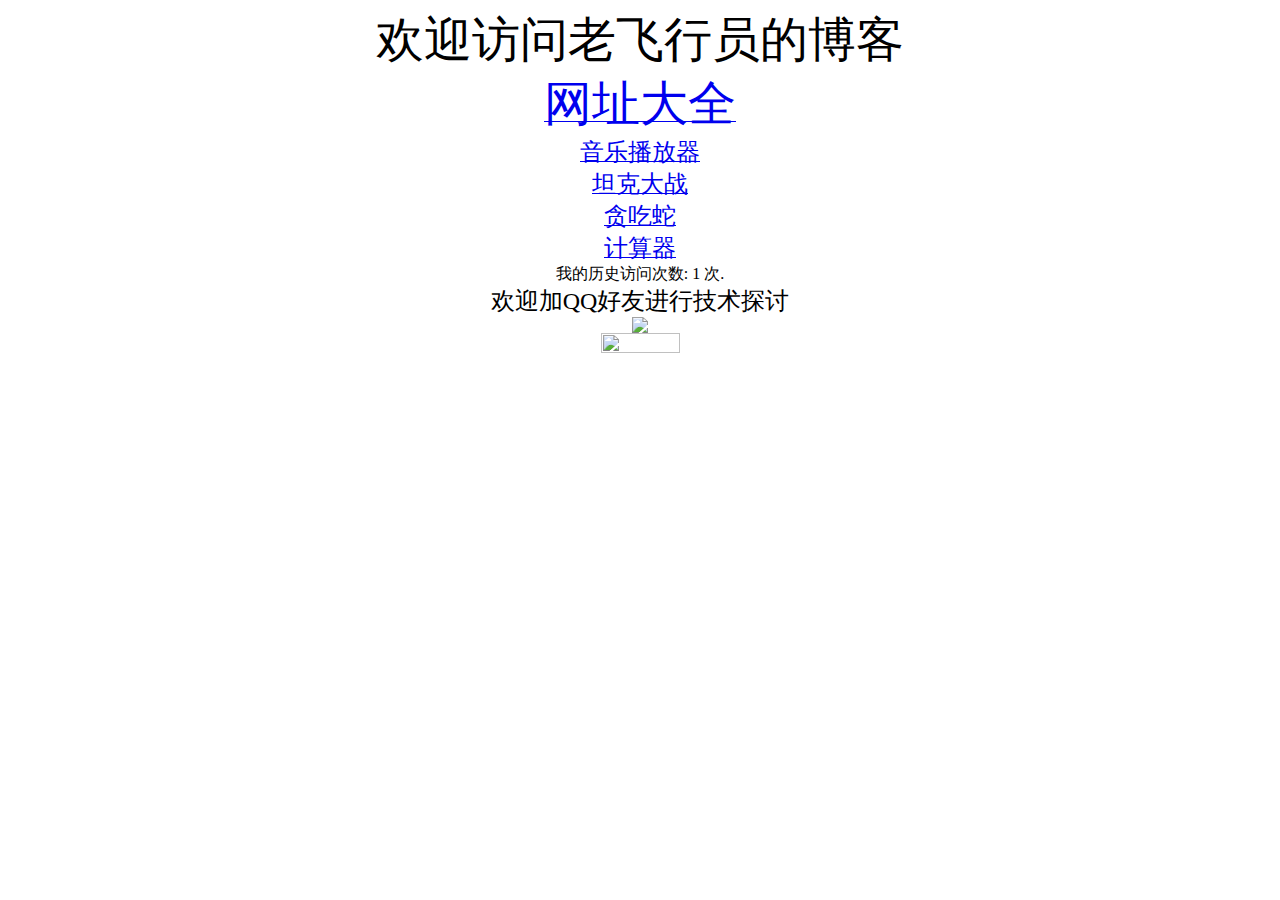
==== commit 69b88326: "Update index.html" ====
--- a/index.html
+++ b/index.html
@@ -1,287 +1,60 @@
-<!DOCTYPE html>
-<html >
+<!DOCTYPE html PUBLIC "-//W3C//DTD XHTML 1.0 Transitional//EN" "http://www.w3.org/TR/xhtml1/DTD/xhtml1-transitional.dtd">
+<html>
 <head>
-  <meta charset="UTF-8">
-  <title>老飞行员的博客</title>
-  
-  
-  
-      <link rel="stylesheet" href="css/style.css">
-
-
-<meta name="viewport" content="width=device-width,initial-scale=1.0, minimum-scale=1.0, maximum-scale=1.0, user-scalable=no"/>
-
-
-  
+<link rel="shortcut icon" type="image/x-icon" href="http://www.uimaker.com/uploads/allimg/130425/1_130425102139_1.jpg">
+<meta charset="utf-8">
+<title>老飞行员</title>
+<style type="text/css">   
+body { 
+            background-image: url("http://pic.58pic.com/58pic/13/76/46/14D58PIChIA_1024.jpg" );
+			background-position: center;
+            background-repeat: no-repeat;background-attachment: fixed;
+			background-size: 100% 100%;
+        }      
+        </style>
+<SCRIPT language=javascript> 
+function mbar(sobj) { 
+var docurl =sobj.options[sobj.selectedIndex].value; 
+if (docurl != "") { 
+open(docurl,'_blank'); 
+sobj.selectedIndex=0; 
+sobj.blur(); 
+} 
+} 
+function touchend(document){
+var obj = document.getElementByIdx_x('id');
+obj.addEventListener('touchmove', function(event) {
+     // 如果这个元素的位置内只有一个手指的话
+    if (event.targetTouches.length == 1) {
+　　　　 event.preventDefault();// 阻止浏览器默认事件，重要 
+        var touch = event.targetTouches[0];
+        // 把元素放在手指所在的位置
+        obj.style.left = touch.pageX-50 + 'px';
+        obj.style.top = touch.pageY-50 + 'px';
+        }
+}, false);}
+</SCRIPT> 
 </head>
-
-<body>
-  <div class='grain'></div>
-<div class='intro'>
-  <div class='center'>
-    <div class='core'></div>
-    <div class='outer_one'>
-      <div class='outer_one__piece'></div>
-      <div class='outer_one__piece'></div>
-      <div class='outer_one__piece'></div>
-      <div class='outer_one__piece'></div>
-      <div class='outer_one__piece'></div>
-      <div class='outer_one__piece'></div>
-      <div class='outer_one__piece'></div>
-      <div class='outer_one__piece'></div>
-      <div class='outer_one__piece'></div>
-      <div class='outer_one__piece'></div>
-      <div class='outer_one__piece'></div>
-      <div class='outer_one__piece'></div>
-      <div class='outer_one__piece'></div>
-      <div class='outer_one__piece'></div>
-      <div class='outer_one__piece'></div>
-      <div class='outer_one__piece'></div>
-      <div class='outer_one__piece'></div>
-      <div class='outer_one__piece'></div>
-      <div class='outer_one__piece'></div>
-      <div class='outer_one__piece'></div>
-      <div class='outer_one__piece'></div>
-      <div class='outer_one__piece'></div>
-      <div class='outer_one__piece'></div>
-      <div class='outer_one__piece'></div>
-      <div class='outer_one__piece'></div>
-      <div class='outer_one__piece'></div>
-      <div class='outer_one__piece'></div>
-      <div class='outer_one__piece'></div>
-      <div class='outer_one__piece'></div>
-      <div class='outer_one__piece'></div>
-      <div class='outer_one__piece'></div>
-      <div class='outer_one__piece'></div>
-      <div class='outer_one__piece'></div>
-      <div class='outer_one__piece'></div>
-      <div class='outer_one__piece'></div>
-      <div class='outer_one__piece'></div>
-    </div>
-    <div class='outer_two'>
-      <div class='outer_two__piece'></div>
-      <div class='outer_two__piece'></div>
-      <div class='outer_two__piece'></div>
-      <div class='outer_two__piece'></div>
-      <div class='outer_two__piece'></div>
-      <div class='outer_two__piece'></div>
-      <div class='outer_two__piece'></div>
-      <div class='outer_two__piece'></div>
-      <div class='outer_two__piece'></div>
-      <div class='outer_two__piece'></div>
-      <div class='outer_two__piece'></div>
-      <div class='outer_two__piece'></div>
-      <div class='outer_two__piece'></div>
-      <div class='outer_two__piece'></div>
-      <div class='outer_two__piece'></div>
-      <div class='outer_two__piece'></div>
-      <div class='outer_two__piece'></div>
-      <div class='outer_two__piece'></div>
-      <div class='outer_two__piece'></div>
-      <div class='outer_two__piece'></div>
-      <div class='outer_two__piece'></div>
-      <div class='outer_two__piece'></div>
-      <div class='outer_two__piece'></div>
-      <div class='outer_two__piece'></div>
-      <div class='outer_two__piece'></div>
-      <div class='outer_two__piece'></div>
-      <div class='outer_two__piece'></div>
-      <div class='outer_two__piece'></div>
-      <div class='outer_two__piece'></div>
-      <div class='outer_two__piece'></div>
-      <div class='outer_two__piece'></div>
-      <div class='outer_two__piece'></div>
-      <div class='outer_two__piece'></div>
-      <div class='outer_two__piece'></div>
-      <div class='outer_two__piece'></div>
-      <div class='outer_two__piece'></div>
-    </div>
-    <div class='outer_three'>
-      <div class='outer_three__piece'></div>
-      <div class='outer_three__piece'></div>
-      <div class='outer_three__piece'></div>
-      <div class='outer_three__piece'></div>
-      <div class='outer_three__piece'></div>
-      <div class='outer_three__piece'></div>
-      <div class='outer_three__piece'></div>
-      <div class='outer_three__piece'></div>
-      <div class='outer_three__piece'></div>
-      <div class='outer_three__piece'></div>
-      <div class='outer_three__piece'></div>
-      <div class='outer_three__piece'></div>
-      <div class='outer_three__piece'></div>
-      <div class='outer_three__piece'></div>
-      <div class='outer_three__piece'></div>
-      <div class='outer_three__piece'></div>
-      <div class='outer_three__piece'></div>
-      <div class='outer_three__piece'></div>
-      <div class='outer_three__piece'></div>
-      <div class='outer_three__piece'></div>
-      <div class='outer_three__piece'></div>
-      <div class='outer_three__piece'></div>
-      <div class='outer_three__piece'></div>
-      <div class='outer_three__piece'></div>
-      <div class='outer_three__piece'></div>
-      <div class='outer_three__piece'></div>
-      <div class='outer_three__piece'></div>
-      <div class='outer_three__piece'></div>
-      <div class='outer_three__piece'></div>
-      <div class='outer_three__piece'></div>
-      <div class='outer_three__piece'></div>
-      <div class='outer_three__piece'></div>
-      <div class='outer_three__piece'></div>
-      <div class='outer_three__piece'></div>
-      <div class='outer_three__piece'></div>
-      <div class='outer_three__piece'></div>
-    </div>
-    <div class='outer_four'>
-      <div class='outer_four__piece'></div>
-      <div class='outer_four__piece'></div>
-      <div class='outer_four__piece'></div>
-      <div class='outer_four__piece'></div>
-      <div class='outer_four__piece'></div>
-      <div class='outer_four__piece'></div>
-      <div class='outer_four__piece'></div>
-      <div class='outer_four__piece'></div>
-      <div class='outer_four__piece'></div>
-      <div class='outer_four__piece'></div>
-      <div class='outer_four__piece'></div>
-      <div class='outer_four__piece'></div>
-      <div class='outer_four__piece'></div>
-      <div class='outer_four__piece'></div>
-      <div class='outer_four__piece'></div>
-      <div class='outer_four__piece'></div>
-      <div class='outer_four__piece'></div>
-      <div class='outer_four__piece'></div>
-      <div class='outer_four__piece'></div>
-      <div class='outer_four__piece'></div>
-      <div class='outer_four__piece'></div>
-      <div class='outer_four__piece'></div>
-      <div class='outer_four__piece'></div>
-      <div class='outer_four__piece'></div>
-      <div class='outer_four__piece'></div>
-      <div class='outer_four__piece'></div>
-      <div class='outer_four__piece'></div>
-      <div class='outer_four__piece'></div>
-      <div class='outer_four__piece'></div>
-      <div class='outer_four__piece'></div>
-      <div class='outer_four__piece'></div>
-      <div class='outer_four__piece'></div>
-      <div class='outer_four__piece'></div>
-      <div class='outer_four__piece'></div>
-      <div class='outer_four__piece'></div>
-      <div class='outer_four__piece'></div>
-    </div>
-    <div class='outer_five'>
-      <div class='outer_five__piece'></div>
-      <div class='outer_five__piece'></div>
-      <div class='outer_five__piece'></div>
-      <div class='outer_five__piece'></div>
-      <div class='outer_five__piece'></div>
-      <div class='outer_five__piece'></div>
-      <div class='outer_five__piece'></div>
-      <div class='outer_five__piece'></div>
-      <div class='outer_five__piece'></div>
-      <div class='outer_five__piece'></div>
-      <div class='outer_five__piece'></div>
-      <div class='outer_five__piece'></div>
-      <div class='outer_five__piece'></div>
-      <div class='outer_five__piece'></div>
-      <div class='outer_five__piece'></div>
-      <div class='outer_five__piece'></div>
-      <div class='outer_five__piece'></div>
-      <div class='outer_five__piece'></div>
-      <div class='outer_five__piece'></div>
-      <div class='outer_five__piece'></div>
-      <div class='outer_five__piece'></div>
-      <div class='outer_five__piece'></div>
-      <div class='outer_five__piece'></div>
-      <div class='outer_five__piece'></div>
-      <div class='outer_five__piece'></div>
-      <div class='outer_five__piece'></div>
-      <div class='outer_five__piece'></div>
-      <div class='outer_five__piece'></div>
-      <div class='outer_five__piece'></div>
-      <div class='outer_five__piece'></div>
-      <div class='outer_five__piece'></div>
-      <div class='outer_five__piece'></div>
-      <div class='outer_five__piece'></div>
-      <div class='outer_five__piece'></div>
-      <div class='outer_five__piece'></div>
-      <div class='outer_five__piece'></div>
-    </div>
-    <div class='pieces'>
-      <div class='future_ui__piece'>
-        <span><a href=".\url\URL.html"><font color ="white" size="7">网址大全</font></a></span>
-        <div class='line'></div>
-        <div class='tip'>
-          QQ:1379919704!
-        </div>
-      </div>
-      <div class='future_ui__piece'>
-        <span><a href="#"><font color ="white">音乐播放器</font></a></span>
-        <div class='line'></div>
-        <div class='tip'>
-          QQ:1379919704!
-        </div>
-      </div>
-      <div class='future_ui__piece'>
-       <span><a href="#"><font color ="white">坦克大战</font></a></span>
-        <div class='line'></div>
-        <div class='tip'>
-          QQ:1379919704!
-        </div>
-      </div>
-      <div class='future_ui__piece'>
-        <span><a href="#"><font color ="white">贪吃蛇</font></a></span>
-        <div class='line'></div>
-        <div class='tip'>
-         QQ:1379919704!
-        </div>
-      </div>
-      <div class='future_ui__piece'>
-        <span><a href="#"><font color ="white">计算器</font></a></span>
-        <div class='line'></div>
-        <div class='tip'>
-           QQ:1379919704!
-        </div>
-      </div>
-      <div class='future_ui__piece blank'></div>
-      <div class='future_ui__piece blank'></div>
-      <div class='future_ui__piece blank'></div>
-      <div class='future_ui__piece blank'></div>
-      <div class='future_ui__piece blank'></div>
-      <div class='future_ui__piece blank'></div>
-      <div class='future_ui__piece blank'></div>
-      <div class='future_ui__piece blank'></div>
-      <div class='future_ui__piece blank'></div>
-      <div class='future_ui__piece blank'></div>
-      <div class='future_ui__piece blank'></div>
-      <div class='future_ui__piece blank'></div>
-      <div class='future_ui__piece blank'></div>
-      <div class='future_ui__piece blank'></div>
-      <div class='future_ui__piece blank'></div>
-      <div class='future_ui__piece blank'></div>
-      <div class='future_ui__piece blank'></div>
-      <div class='future_ui__piece blank'></div>
-      <div class='future_ui__piece blank'></div>
-      <div class='future_ui__piece blank'></div>
-      <div class='future_ui__piece blank'></div>
-      <div class='future_ui__piece blank'></div>
-      <div class='future_ui__piece blank'></div>
-      <div class='future_ui__piece blank'></div>
-      <div class='future_ui__piece blank'></div>
-      <div class='future_ui__piece blank'></div>
-      <div class='future_ui__piece blank'></div>
-      <div class='future_ui__piece blank'></div>
-      <div class='future_ui__piece blank'></div>
-      <div class='future_ui__piece blank'></div>
-      <div class='future_ui__piece blank'></div>
-    </div>
-  </div>
-</div>
-  
-    <script src="js/index.js"></script>
-
+<body> 
+<center><font size="30"face="verdana">欢迎访问老飞行员的博客</font></center>
+<center><a href="itmanlxd.github.io/URL/URL.html"><font size="15"face="verdana">网址大全</font></a></center>
+<center><a href="itmanlxd.github.io/MusicPlayer/music.html" target="_blank"><font size="5"face="verdana">音乐播放器</font></a></center>
+<center><a href="itmanlxd.github.io/Battle_City/game.html"><font size="5"face="verdana">坦克大战</font></a></center>
+<center><a href="itmanlxd.github.io/RetroSnaker/snake.html"><font size="5"face="verdana">贪吃蛇</font></a></center>	
+<center><a href="itmanlxd.github.io/calculator/calc.html"><font size="5"face="verdana">计算器</font></a></center>	
+<center><script type="text/javascript">
+if (localStorage.pagecount) 
+    {
+    localStorage.pagecount=Number(localStorage.pagecount) +1;
+    }
+else
+    {
+    localStorage.pagecount=1;
+    }
+document.write("我的历史访问次数: " + localStorage.pagecount + " 次.");
+</script></center>
+<center><font size="5"face="verdana">欢迎加QQ好友进行技术探讨</font></center>
+<center><img src="itmanlxd.github.io/URL/1.jpg"></center>
+<center><img src="itmanlxd.github.io/URL/qq.jpg" height="5%" width="25%"></center>
 </body>
 </html>
